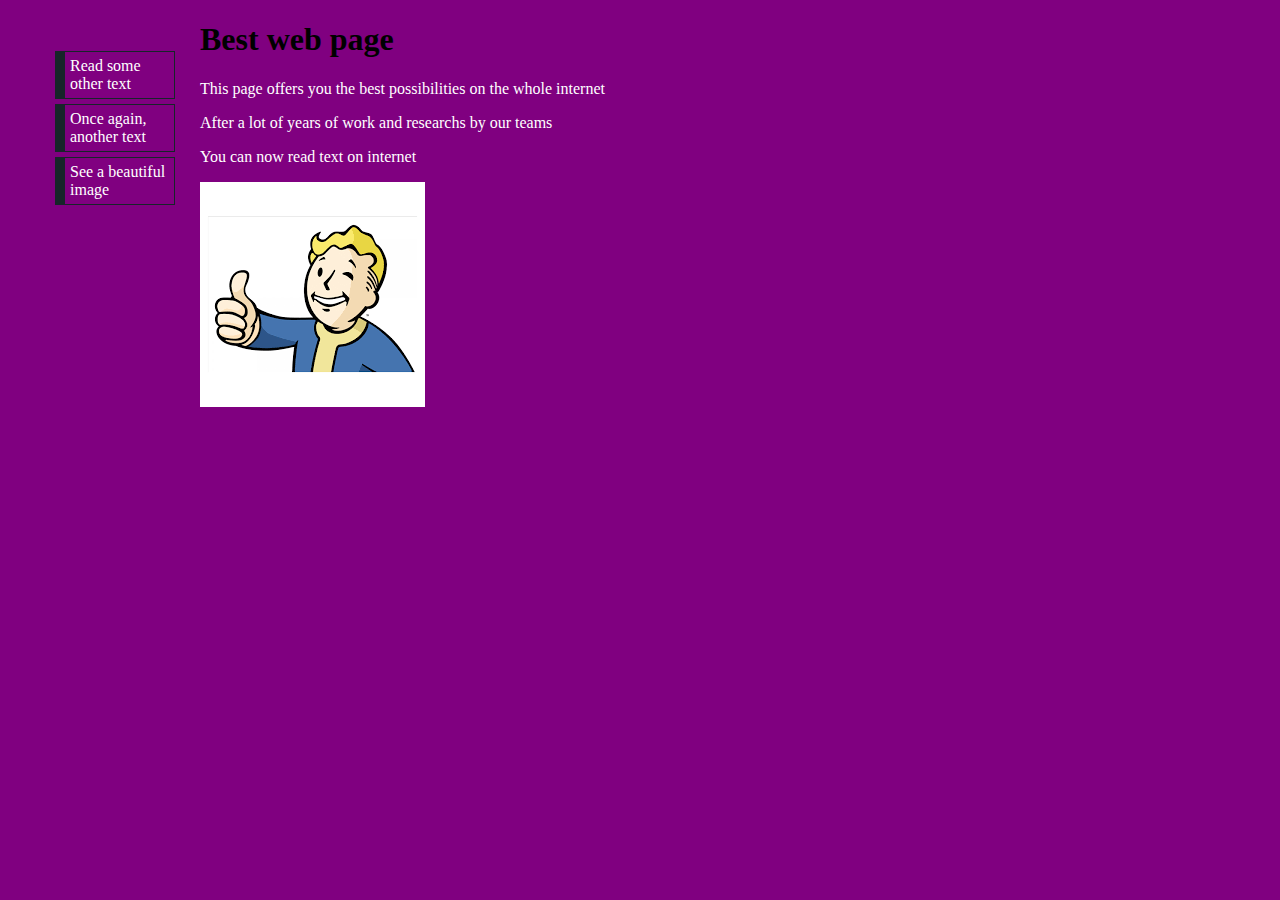
==== index.html @ f1c14839 "My first page" ====
<!DOCTYPE html>
<html>
  <head>
    <meta charset="utf-8">
    <link rel="stylesheet" href="styles.css">
  </head>
  
  <body>
  <ul class="navbar">
  <li> <a href="text1.html">Read some other text </a></li>
  <li> <a href="text2.html">Once again, another text </a></li>
  <li> <a href="image.html">See a beautiful image </a><l/i>
  </ul>
    <h1>Best web page</h1>
    <p>This page offers you the best possibilities on the whole internet<p>
    <p>After a lot of years of work and researchs by our teams<p>
    <p>You can now read text on internet<p>
    <img src="best.png"/>
  </body>
</html>
---- styles.css ----
body {
background-color :purple;

  margin-left: 200px;
}

ul.navbar {
  position: absolute;
  top: 30px;
  left: 15px;
  width: 120px;
  list-style-type: none;
 }
  ul.navbar li {
  
  margin: 5px 0;
  padding: 5px;
  border-right: 1px solid #17252a;
  border-top: 1px solid #17252a;
  border-left: 10px solid #17252a;
  border-bottom: 1px solid #17252a;
}

ul.navbar a {
  text-decoration: none
  }
  
  a:link {
  color: white;
}

a:visited {
  color: white;
  }
  
  p{
  color: white;
  
  }
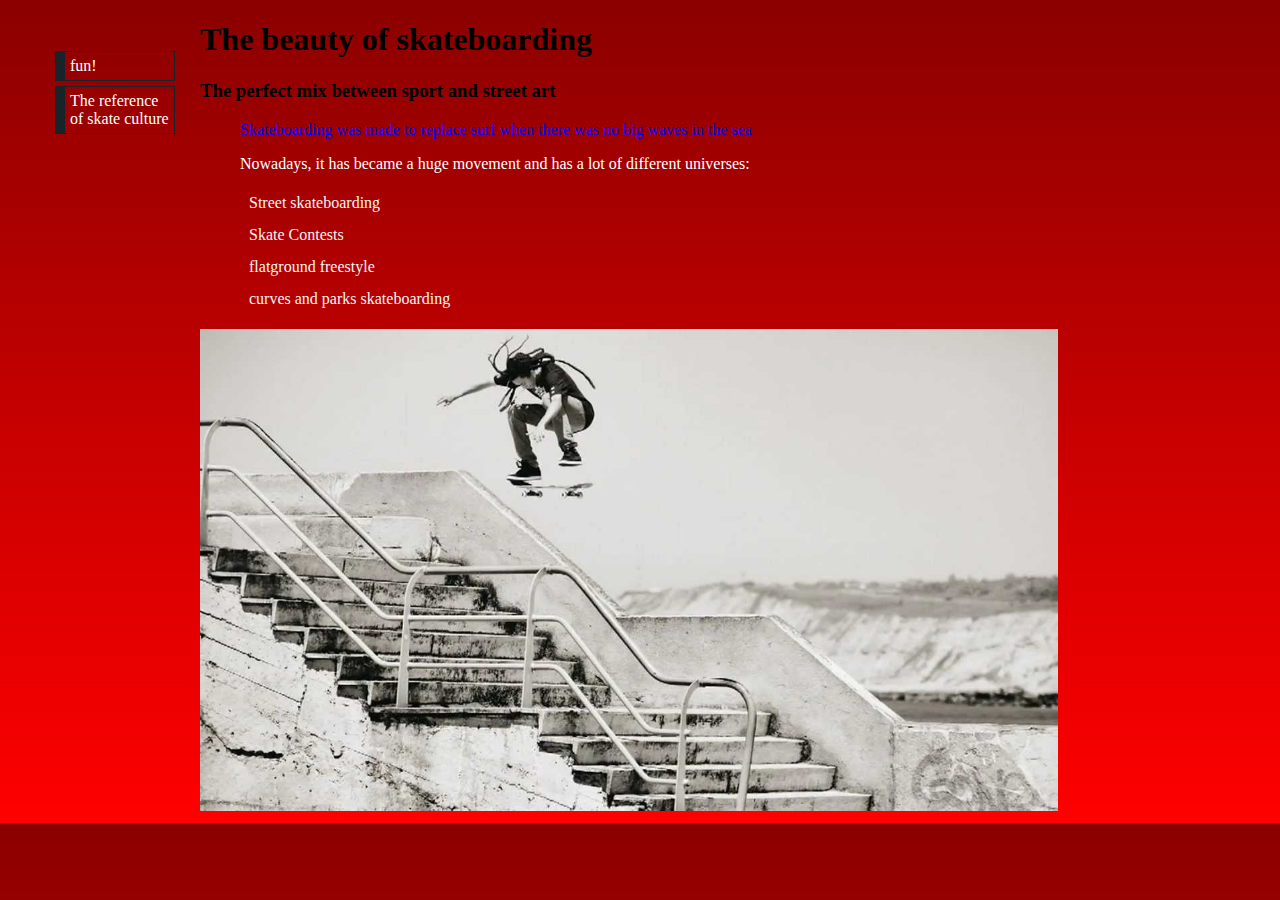
==== commit e1f8dff2: "project" ====
--- a/index.html
+++ b/index.html
@@ -7,14 +7,24 @@
   
   <body>
   <ul class="navbar">
-  <li> <a href="text1.html">Read some other text </a></li>
-  <li> <a href="text2.html">Once again, another text </a></li>
-  <li> <a href="image.html">See a beautiful image </a><l/i>
+  <li> <a href="form.html">fun!</a></li>
+  <li> <a href="http://www.thrashermagazine.com">The reference of skate culture</a></li>
+  
   </ul>
-    <h1>Best web page</h1>
-    <p>This page offers you the best possibilities on the whole internet<p>
-    <p>After a lot of years of work and researchs by our teams<p>
-    <p>You can now read text on internet<p>
-    <img src="best.png"/>
+    <h1>The beauty of skateboarding</h1>
+    <h3>The perfect mix between sport and street art</h3>
+    <ul class="par1">
+    <p>Skateboarding was made to replace surf when there was no big waves in the sea</p>
+    </ul>
+    <ul class="par2">
+    <p>Nowadays, it has became a huge movement and has a lot of different universes:</p>
+    <li>  Street skateboarding </li>
+    <li> Skate Contests </li>
+    <li> flatground freestyle </li>
+    <li> curves and parks skateboarding </li>
+  </ul>
+  <div class="image">
+    <img src="skate.jpg"/>
+  </div>
   </body>
 </html>
--- a/styles.css
+++ b/styles.css
@@ -1,5 +1,5 @@
 body {
-background-color :purple;
+background-image :linear-gradient(DarkRed,red);
 
   margin-left: 200px;
 }
@@ -37,3 +37,31 @@
   color: white;
   
   }
+
+ul.par1 {
+  text-decoration: none
+}
+ul.par1 p{
+  color:blue;
+
+}
+
+ul.par2 {
+  text-decoration: none;
+
+  list-style-type: none;
+  color:WhiteSmoke;
+ 
+}
+
+ul.par2 li {
+  
+  margin: 4px ;
+  padding: 5px;
+  border-left: 10px;
+}
+
+.image img{
+  width:80%;
+  height: auto;
+}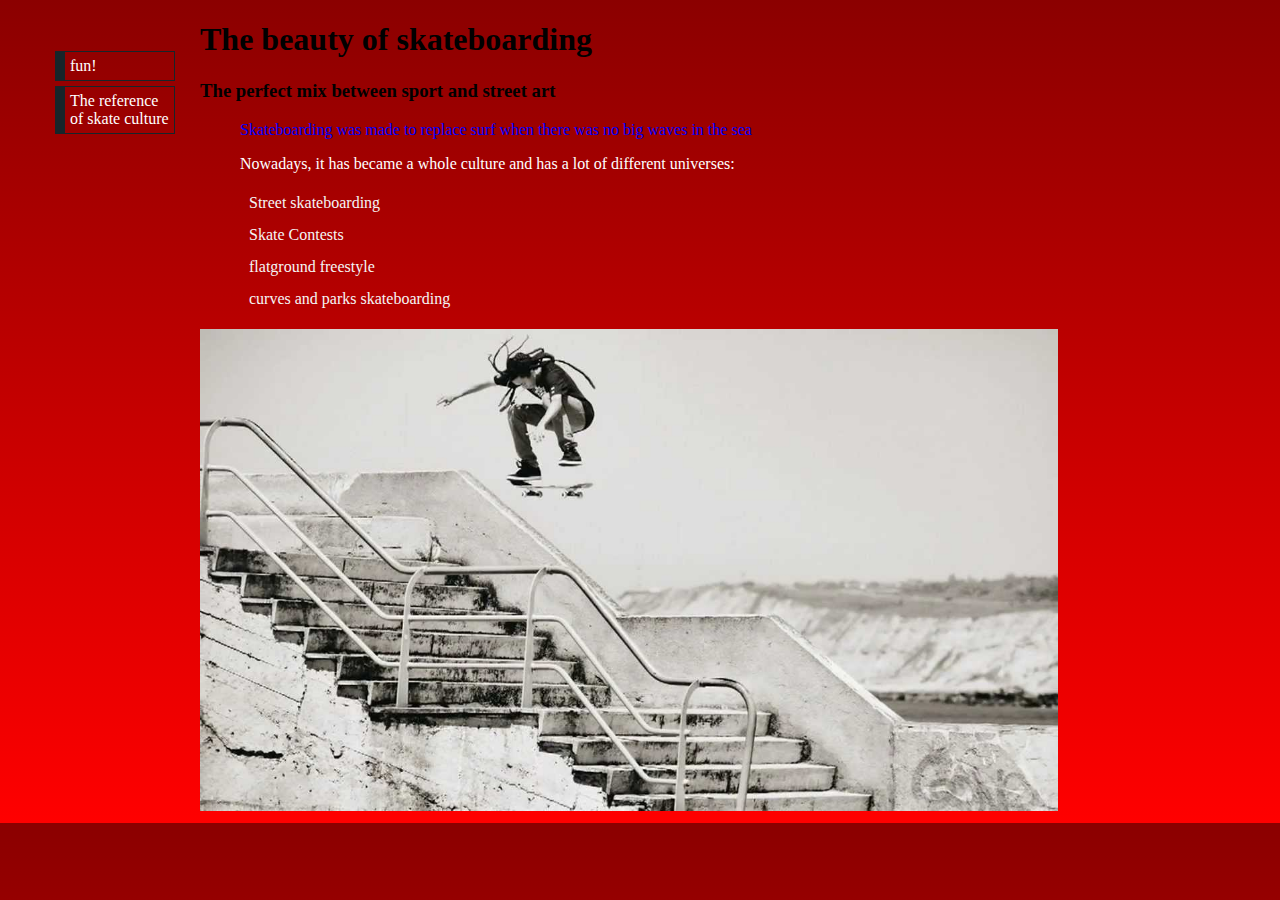
==== commit f73264f9: "maj" ====
--- a/index.html
+++ b/index.html
@@ -7,7 +7,7 @@
   
   <body>
   <ul class="navbar">
-  <li> <a href="form.html">fun!</a></li>
+  <li> <a href="fun.html">fun!</a></li>
   <li> <a href="http://www.thrashermagazine.com">The reference of skate culture</a></li>
   
   </ul>
@@ -17,7 +17,7 @@
     <p>Skateboarding was made to replace surf when there was no big waves in the sea</p>
     </ul>
     <ul class="par2">
-    <p>Nowadays, it has became a huge movement and has a lot of different universes:</p>
+    <p>Nowadays, it has became a whole culture and has a lot of different universes:</p>
     <li>  Street skateboarding </li>
     <li> Skate Contests </li>
     <li> flatground freestyle </li>
